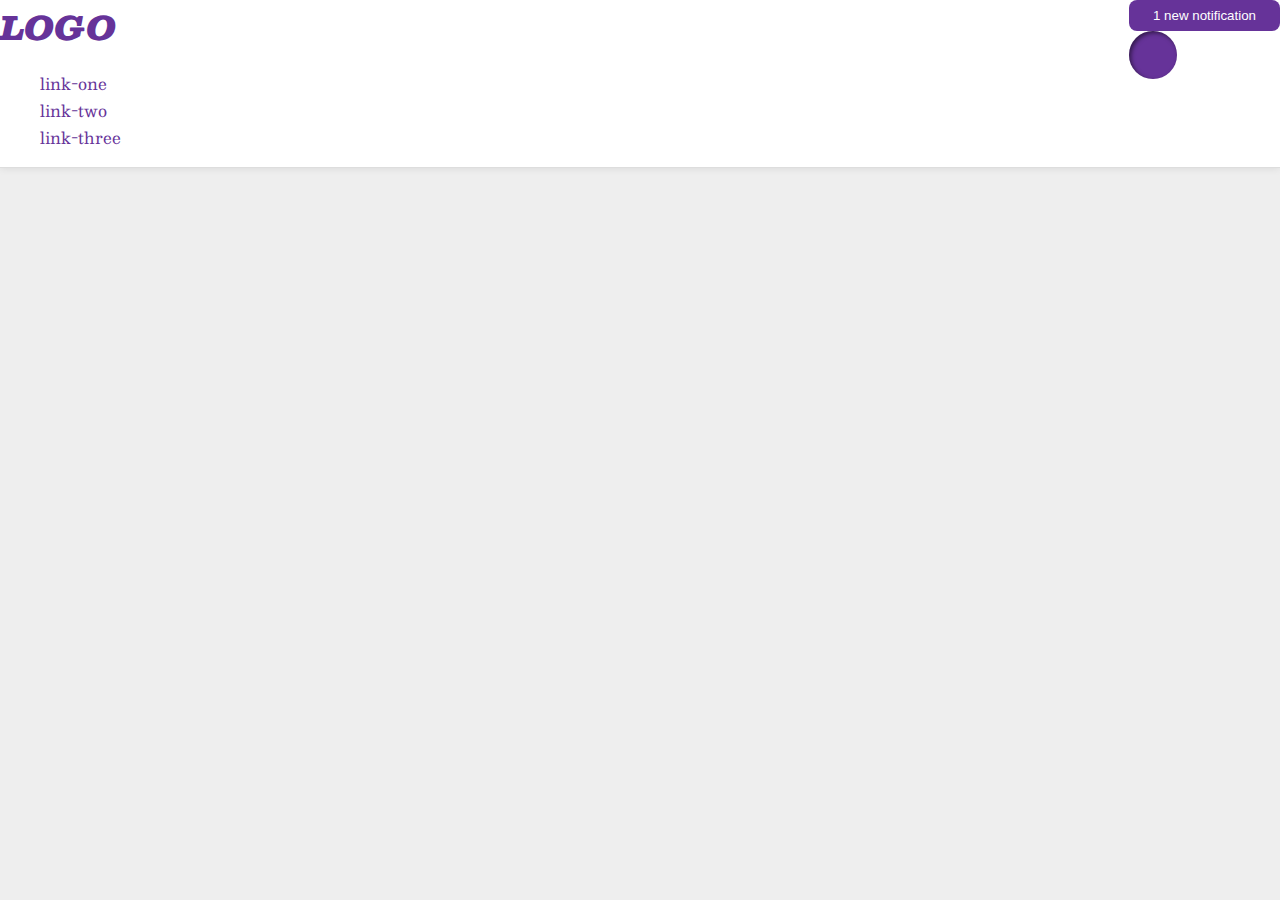
==== flex/03-flex-header-2/index.html @ eb770c45 "modified index.html and style.css in the flex-header-2" ====
<!DOCTYPE html>
<html lang="en">
<head>
  <meta charset="UTF-8">
  <meta http-equiv="X-UA-Compatible" content="IE=edge">
  <meta name="viewport" content="width=device-width, initial-scale=1.0">
  <title>Flex Header 2</title>
  <link rel="stylesheet" href="style.css">
</head>
<body>
  <div class="header">
    <div>
      <div class="logo">
        LOGO
      </div>
      <ul class="links">
        <li><a href="google.com">link-one</a></li>
        <li><a href="google.com">link-two</a></li>
        <li><a href="google.com">link-three</a></li>
      </ul>
    </div>
    
    <div>
      <button class="notifications">
        1 new notification
      </button>
      <div class="profile-image"></div>
    </div>
  </div>
</body>
</html>
---- flex/03-flex-header-2/style.css ----
/* this is some magical font-importing.  
you'll learn about it later. */
@import url('https://fonts.googleapis.com/css2?family=Besley:ital,wght@0,400;1,900&display=swap');

body {
  margin: 0;
  background: #eee;
  font-family: Besley, serif;
}

.header {
  background: white;
  border-bottom: 1px solid #ddd;
  box-shadow: 0 0 8px rgba(0,0,0,.1);
  display: flex;
  justify-content: space-between;
}

.profile-image {
  background: rebeccapurple;
  box-shadow: inset 2px 2px 4px rgba(0,0,0,.5);
  border-radius: 50%;
  width: 48px;
  height:  48px;
}

.logo {
  color: rebeccapurple;
  font-size: 32px;
  font-weight: 900;
  font-style: italic;
}

button {
  border: none;
  border-radius: 8px;
  background: rebeccapurple;
  color: white;
  padding: 8px 24px;
}

a {
  /* this removes the line under our links */
  text-decoration: none;
  color: rebeccapurple;
}

ul {
  list-style-type: none;
}
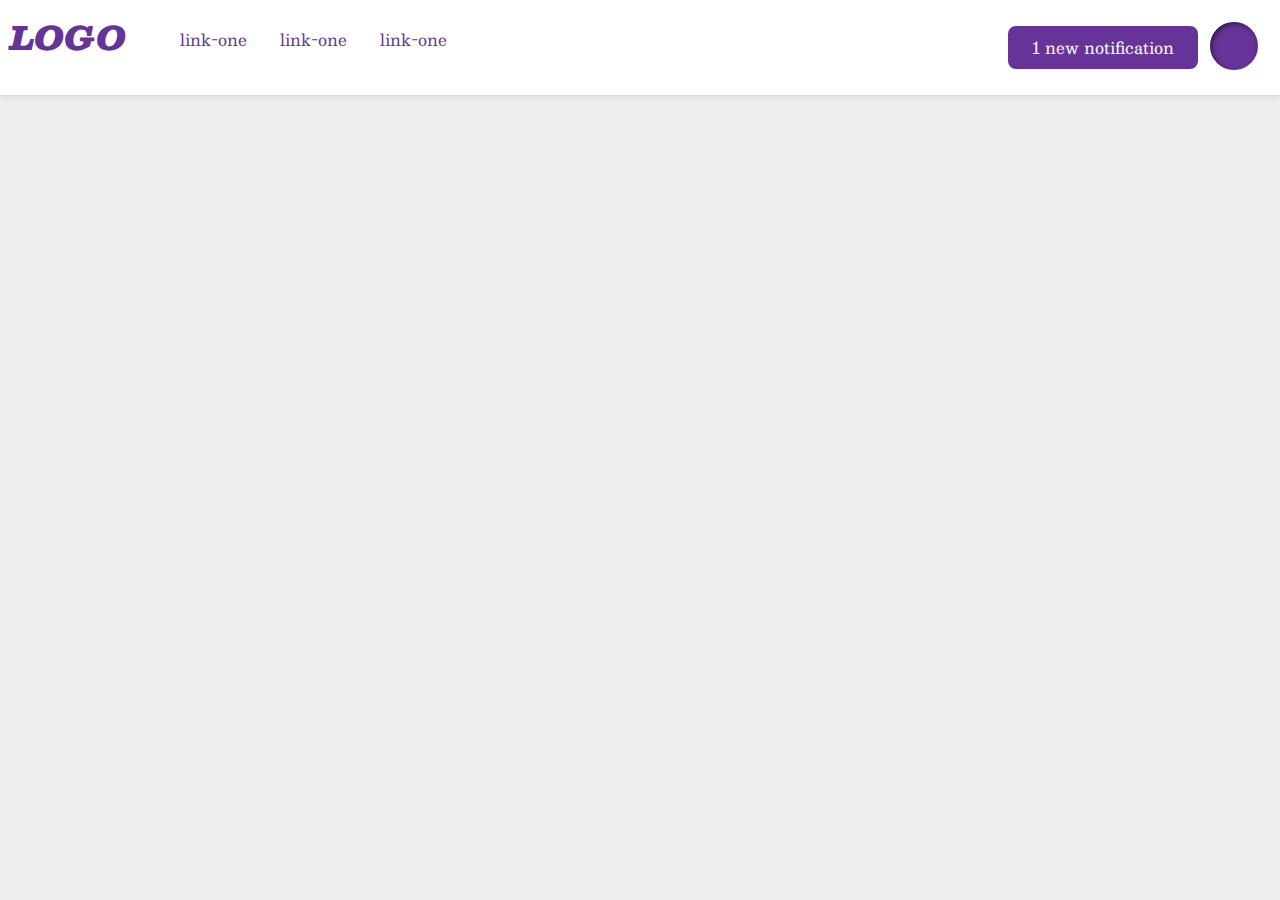
==== commit c8045dfd: "My solution and index.html, style.css modified" ====
--- a/flex/03-flex-header-2/index.html
+++ b/flex/03-flex-header-2/index.html
@@ -9,23 +9,24 @@
 </head>
 <body>
   <div class="header">
-    <div>
+
+    <div class="one">
       <div class="logo">
         LOGO
       </div>
-      <ul class="links">
+
+      <ul>
         <li><a href="google.com">link-one</a></li>
-        <li><a href="google.com">link-two</a></li>
-        <li><a href="google.com">link-three</a></li>
+        <li><a href="google.com">link-one</a></li>
+        <li><a href="google.com">link-one</a></li>
       </ul>
     </div>
-    
-    <div>
-      <button class="notifications">
-        1 new notification
-      </button>
+
+    <div class="two">
+      <p class="notifications">1 new notification</p>
       <div class="profile-image"></div>
     </div>
+
   </div>
 </body>
 </html>--- a/flex/03-flex-header-2/style.css
+++ b/flex/03-flex-header-2/style.css
@@ -5,15 +5,25 @@
 body {
   margin: 0;
   background: #eee;
-  font-family: Besley, serif;
+  font-family: besley, serif;
 }
 
 .header {
   background: white;
   border-bottom: 1px solid #ddd;
   box-shadow: 0 0 8px rgba(0,0,0,.1);
+  justify-content: space-between;
   display: flex;
-  justify-content: space-between;
+  padding: 10px;
+}
+
+.header .one  {
+  display: flex;
+}
+
+
+.header .two  {
+  display: flex;
 }
 
 .profile-image {
@@ -22,6 +32,7 @@
   border-radius: 50%;
   width: 48px;
   height:  48px;
+  margin: 12px;
 }
 
 .logo {
@@ -31,7 +42,7 @@
   font-style: italic;
 }
 
-button {
+.notifications {
   border: none;
   border-radius: 8px;
   background: rebeccapurple;
@@ -48,3 +59,11 @@
 ul {
   list-style-type: none;
 }
+ul li {
+  display: inline-block;
+  margin: 0 14px;
+}
+
+
+
+
